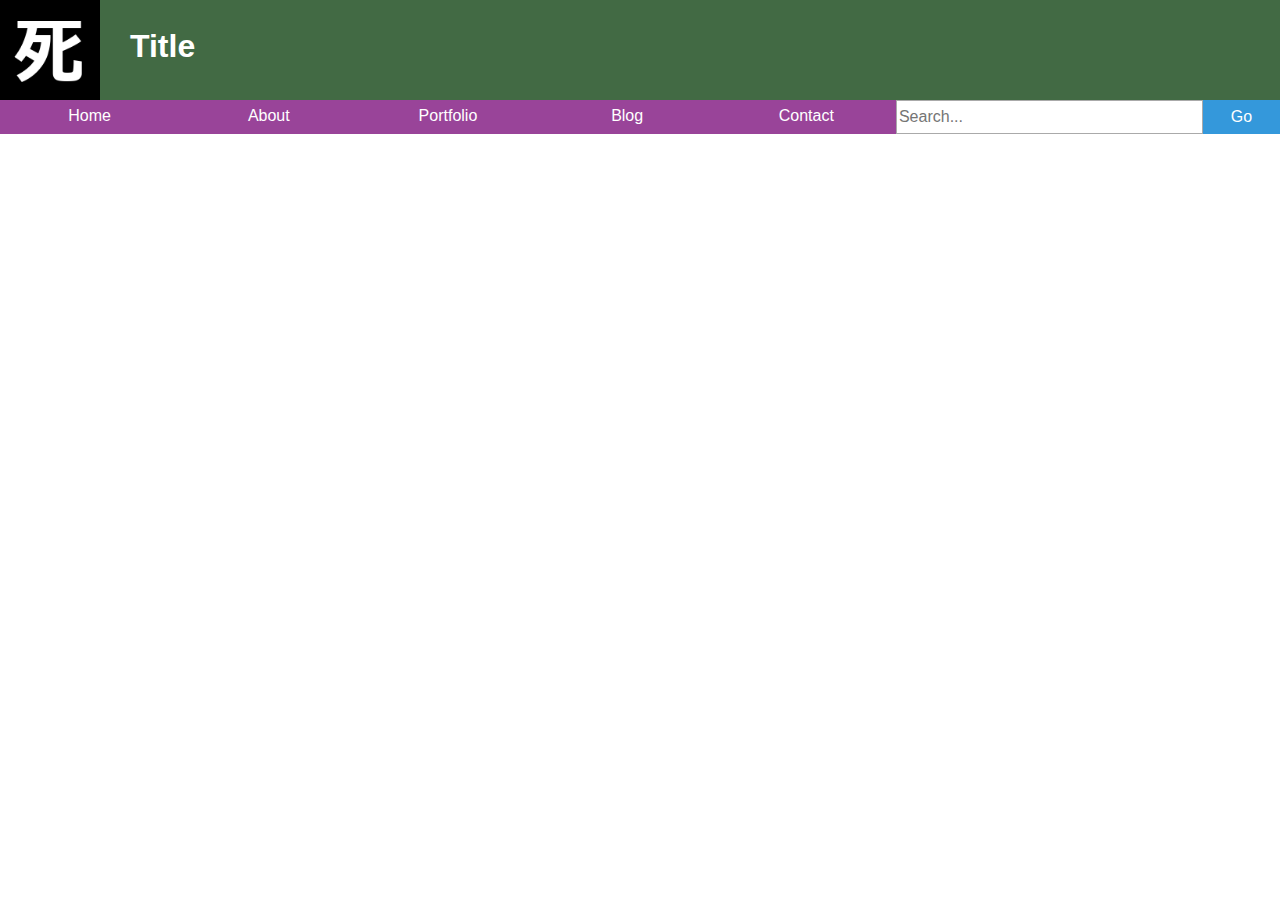
==== nav.html @ 34c8e6b5 "First commit" ====
<!doctype html>

<html>
	<head>
		<title>Responsive navigation</title>

		<meta charset="UTF-8">

		<link rel="stylesheet" type="text/css" href="css/normalize.css" />
		<link rel="stylesheet" type="text/css" href="css/css.css" />
	</head>

	<body>
    <div class="main-container">
      <header class="flex-container header">
        <div class="header-img">
          <a href="#">
            <img src="img/death.jpg"/>
          </a>
        </div>

        <div class="header-title">
          <h1>Title</h1>
        </div>

        <div class="header-img show-on-small show-on-medium">
          <a href="#" id="show-nav">
            <img src="img/death.jpg"/>
          </a>
        </div>
      </header>

      <nav class="flex-container nav text-center" id="mobile-nav">
        <li class="nav-link"><a href="#">Home</a></li>
        <li class="nav-link"><a href="#">About</a></li>
        <li class="nav-link"><a href="#">Portfolio</a></li>
				<li class="nav-link"><a href="#">Blog</a></li>
        <li class="nav-link"><a href="#">Contact</a></li>
        <li class="nav-search">
          <form class="text-left">
            <input class="float-left" type="text" placeholder="Search..."/>
            <button class="btn float-left">Go</button>
          </form>
        </li>
      </nav>
    </div>

    <script src="https://code.jquery.com/jquery-3.2.1.min.js" integrity="sha256-hwg4gsxgFZhOsEEamdOYGBf13FyQuiTwlAQgxVSNgt4=" crossorigin="anonymous"></script>
    <script>
      $(document).ready(function()
      {
				// Show or hide the nav on small and medium
        $("#show-nav").click(function()
        {
          $("#mobile-nav").slideToggle(100);
        });

        // The only caveat with this is that it will hide the nav on mobile if
        // the window is resized, though this is only visible on desktop
        $(window).resize(function() {
           // This will fire each time the window is resized:
           if($(window).width() >= 1024) {
               // If larger or equal
               $('#mobile-nav').show();
             } else {
               // If smaller
               $('#mobile-nav').hide();
             }
         }).resize(); // This will simulate a resize to trigger the initial run.
      });
    </script>
  </body>
</html>
---- css/css.css ----
/* Set everything to use border-box model */
html {
  -webkit-box-sizing: border-box;
  -moz-box-sizing: border-box;
  box-sizing: border-box;
}

*, *:before, *:after {
  -webkit-box-sizing: inherit;
  -moz-box-sizing: inherit;
  box-sizing: inherit;
}

/* Set up various elements */
a {
  text-decoration:none;
}

li {
  list-style-type:none;
}

input {
  border:1px solid #aaa;
  padding-top:7px;
  padding-bottom:7px;
}

/* Some useful modular classes, btn may be limited in usefulness however */
.btn {
  background-color:#3498db;
  border:0;
  color:#fff;
  cursor:pointer;
  padding:8px 20px;
}

.btn:hover {
  background: #3cb0fd;
}

.text-left {
  text-align:left;
}

.float-left {
  float:left;
}

.text-center {
  text-align:center;
}

/* The container that holds everything*/
.main-container {
  font-family:'Calibri', sans-serif;
}

/* Basic flex container, may produce strange results if nested */
.flex-container {
  display:flex;
  flex-flow:row wrap;
}
/* General header classes, affects any screen size */
.header {
  background-color:#426a44;
  color:#fff;
  height:100px;
}

/* Containers for the logo and mobile nav button.
   You may wish to split this into two classes later on if necessary */
.header-img {
  width:100px;
}

.header-title {
  margin-top:7px;
  text-align:center;
}

/* Affects both logo and mobile nav button */
.header-img img {
  height:100px;
  width:100px;
}

/* General nav classes, affects any screen size */
.nav {
  width:100%;
}

.nav li a {
  color:#fff;
}
/* Small only */
@media screen and (max-width: 39.9375em) {
  /* Make the input and search button bigger on small and medium */
  input {
    padding-top:14px;
    padding-bottom:14px;
  }

  .btn {
    padding:15px 20px;
  }

  /* Similar to Foundation visibility classes */
  .show-on-small {
    display:initial;
  }

  /* Justify header containers on small and medium */
  .header {
    justify-content:space-between;
  }

  /* Nav for small and medium screens */
  .nav li {
    background-color:#994499;
  }
  /* Defines the colour of every second nav element */
  .nav li:nth-child(2n) {
    background-color:#aa55aa;
  }

  .nav-link, .nav-search {
    width:100%;
  }

  .nav li a {
    display:block;
    height:30px;
    padding-top:5px;
    width:100%;
  }

  .nav li a:hover {
    background-color:#cc66cc;
  }

  .nav li input {
    width:80%;
  }

  .nav li button {
    width:20%;
  }
}
/* Medium and up */
@media screen and (min-width: 40em) {
  .show-on-small {
    display:none;
  }
}
/* Medium only */
@media screen and (min-width: 40em) and (max-width: 63.9375em) {
  /* Make the input and search button bigger on small and medium */
  input {
    padding-top:14px;
    padding-bottom:14px;
  }

  .btn {
    padding:15px 20px;
  }

  /* Similar to Foundation visibility classes */
  .show-on-medium {
    display:initial;
  }

  .hide-on-medium {
    display:none;
  }

  /* Justify header containers on small and medium */
  .header {
    justify-content:space-between;
  }

  /* Nav for small and medium screens */
  .nav li {
    background-color:#994499;
  }
  /* Defines the colour of every second nav element */
  .nav li:nth-child(2n) {
    background-color:#aa55aa;
  }

  .nav-link, .nav-search {
    width:100%;
  }

  .nav li a {
    display:block;
    height:30px;
    padding-top:5px;
    width:100%;
  }

  .nav li a:hover {
    background-color:#cc66cc;
  }

  .nav li input {
    width:80%;
  }

  .nav li button {
    width:20%;
  }
}

/* Large and up */
@media screen and (min-width: 64em) {
  /* Start containers on the left on large screens */
  .header {
    justify-content:flex-start;
  }

  /* Justify nav list elements on large */
  .nav {
    justify-content:space-around;
  }

  /* Push header title away from logo on large */
  .header-title {
    margin-left:30px;
  }

  /* Nav for large screens */
  .nav li {
    background-color:#994499;
    display:flex;
    align-items:center;
    justify-content:center;
  }

  .nav-link {
    width:14%;
  }

  .nav-search {
    width:30%;
  }

  .nav li a {
    height:34px;
    padding-top:7px;
    width:100%;
  }

  .nav li a:hover {
    background-color:#cc66cc;
  }

  .nav li form {
    width:100%;
  }

  .nav li input {
    width:80%;
  }

  .nav li button {
    width:20%;
  }
}

/* Large only */
@media screen and (min-width: 64em) and (max-width: 74.9375em) {}
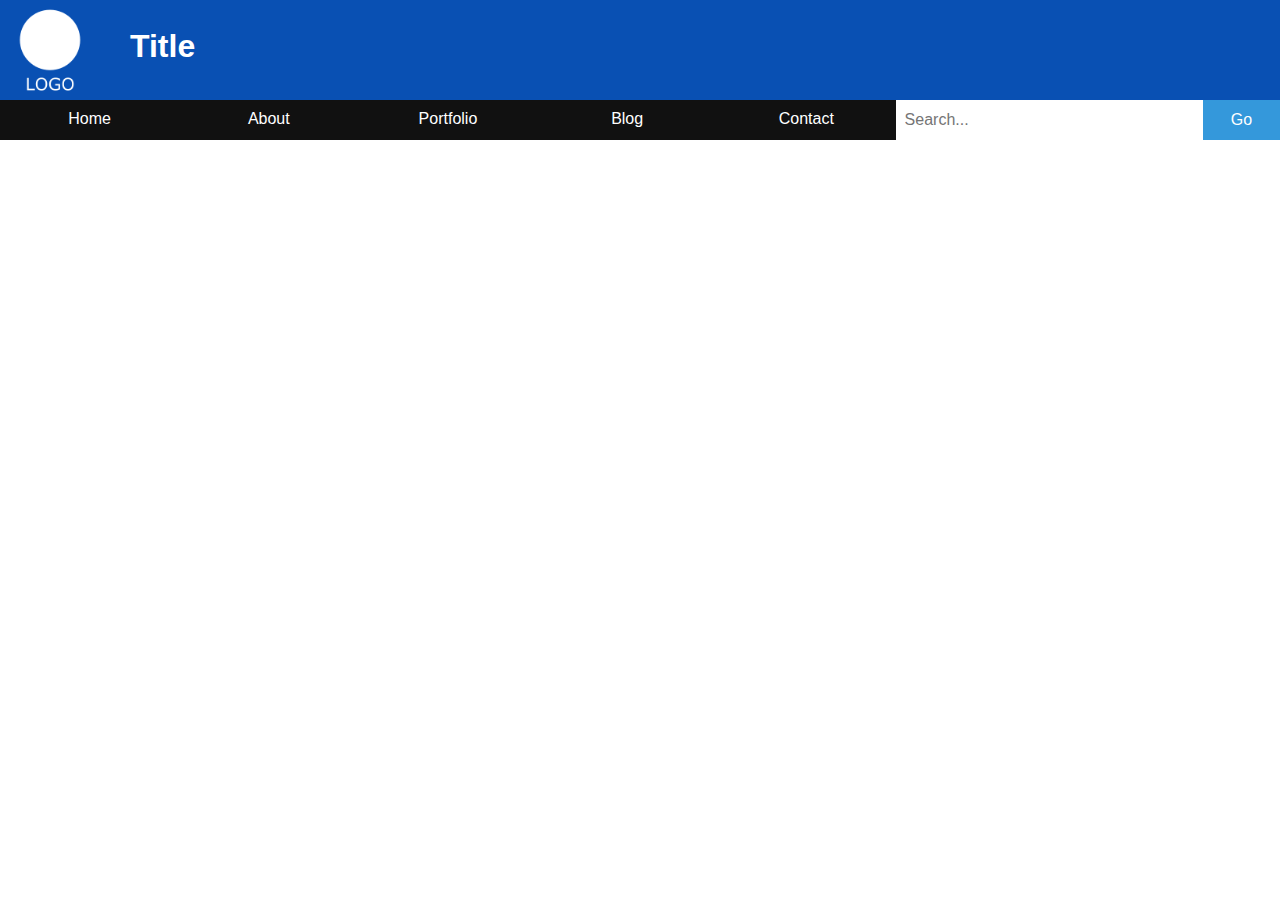
==== commit f17adf45: "Changed colours and sizes" ====
--- a/nav.html
+++ b/nav.html
@@ -15,7 +15,7 @@
       <header class="flex-container header">
         <div class="header-img">
           <a href="#">
-            <img src="img/death.jpg"/>
+            <img src="img/header-logo.png"/>
           </a>
         </div>
 
@@ -25,7 +25,7 @@
 
         <div class="header-img show-on-small show-on-medium">
           <a href="#" id="show-nav">
-            <img src="img/death.jpg"/>
+            <img src="img/nav-button.png"/>
           </a>
         </div>
       </header>
@@ -39,7 +39,7 @@
         <li class="nav-search">
           <form class="text-left">
             <input class="float-left" type="text" placeholder="Search..."/>
-            <button class="btn float-left">Go</button>
+            <button class="btn search-btn float-left">Go</button>
           </form>
         </li>
       </nav>
--- a/css/css.css
+++ b/css/css.css
@@ -21,22 +21,20 @@
 }
 
 input {
-  border:1px solid #aaa;
-  padding-top:7px;
-  padding-bottom:7px;
-}
-
-/* Some useful modular classes, btn may be limited in usefulness however */
+  border:1px solid #fff;
+  padding:10px 2%;
+}
+
+/* Some useful modular classes */
 .btn {
   background-color:#3498db;
   border:0;
   color:#fff;
   cursor:pointer;
-  padding:8px 20px;
 }
 
 .btn:hover {
-  background: #3cb0fd;
+  background-color:#3fb2fd;
 }
 
 .text-left {
@@ -63,7 +61,7 @@
 }
 /* General header classes, affects any screen size */
 .header {
-  background-color:#426a44;
+  background-color:#0950b3;
   color:#fff;
   height:100px;
 }
@@ -90,8 +88,23 @@
   width:100%;
 }
 
+.nav li {
+    background-color:#111;
+}
+
 .nav li a {
   color:#fff;
+  height:40px;
+  padding-top:10px;
+}
+
+.nav li a:hover {
+  background-color:#fff;
+  color:#111;
+}
+
+.search-btn {
+  padding:11px 20px;
 }
 /* Small only */
 @media screen and (max-width: 39.9375em) {
@@ -116,12 +129,9 @@
   }
 
   /* Nav for small and medium screens */
-  .nav li {
-    background-color:#994499;
-  }
   /* Defines the colour of every second nav element */
   .nav li:nth-child(2n) {
-    background-color:#aa55aa;
+    background-color:#2b2b2b;
   }
 
   .nav-link, .nav-search {
@@ -130,13 +140,7 @@
 
   .nav li a {
     display:block;
-    height:30px;
-    padding-top:5px;
-    width:100%;
-  }
-
-  .nav li a:hover {
-    background-color:#cc66cc;
+    width:100%;
   }
 
   .nav li input {
@@ -180,12 +184,9 @@
   }
 
   /* Nav for small and medium screens */
-  .nav li {
-    background-color:#994499;
-  }
   /* Defines the colour of every second nav element */
   .nav li:nth-child(2n) {
-    background-color:#aa55aa;
+    background-color:#2b2b2b;
   }
 
   .nav-link, .nav-search {
@@ -194,13 +195,7 @@
 
   .nav li a {
     display:block;
-    height:30px;
-    padding-top:5px;
-    width:100%;
-  }
-
-  .nav li a:hover {
-    background-color:#cc66cc;
+    width:100%;
   }
 
   .nav li input {
@@ -231,7 +226,6 @@
 
   /* Nav for large screens */
   .nav li {
-    background-color:#994499;
     display:flex;
     align-items:center;
     justify-content:center;
@@ -246,13 +240,7 @@
   }
 
   .nav li a {
-    height:34px;
-    padding-top:7px;
-    width:100%;
-  }
-
-  .nav li a:hover {
-    background-color:#cc66cc;
+    width:100%;
   }
 
   .nav li form {
